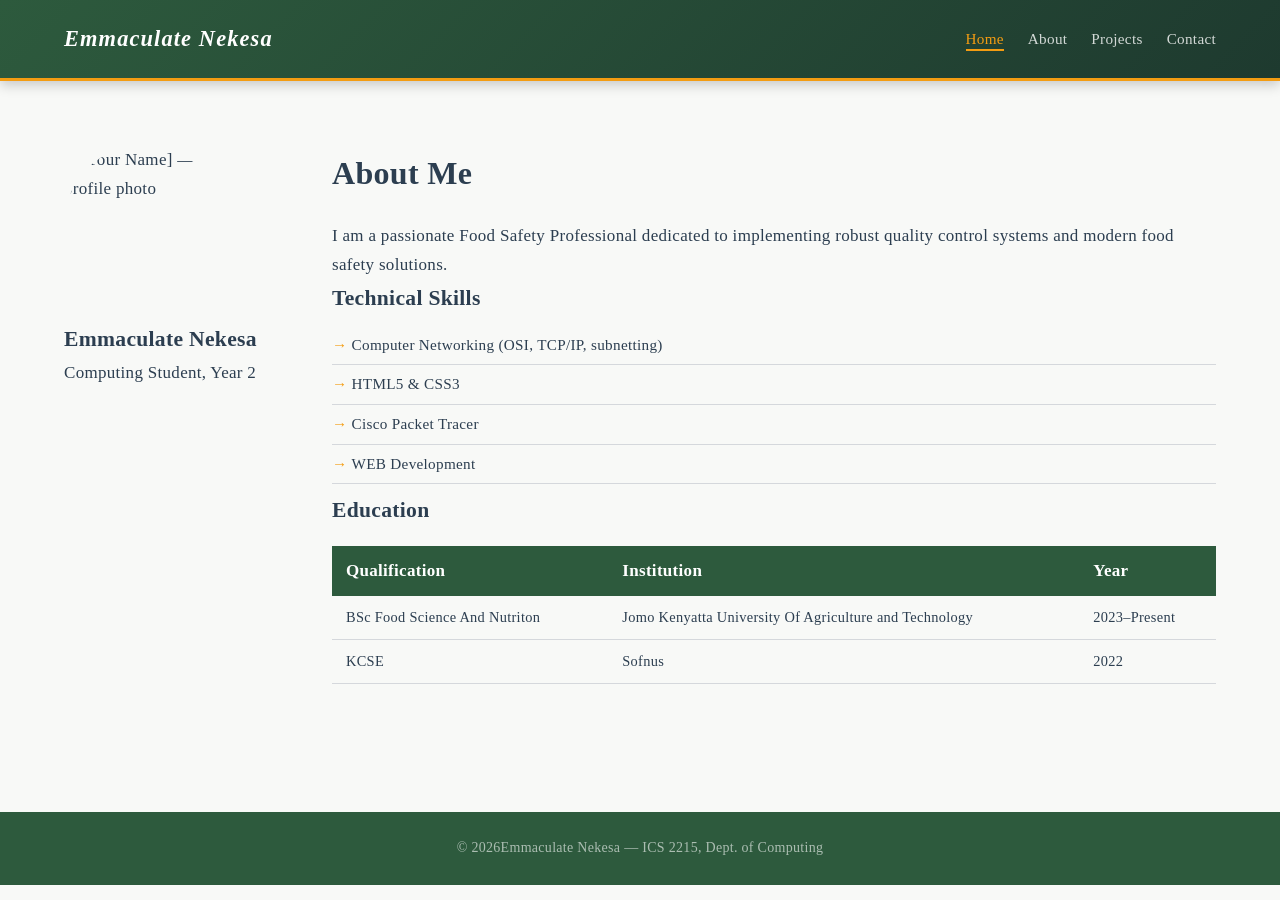
==== about.html @ 1c450b68 "Update portfolio with Emmaculate Nekesa branding and unique CSS styling" ====
<!-- Paste this into EVERY HTML file and customise the <title> and <main> -->
<!DOCTYPE html>
<html lang="en">
<head>
  <meta charset="UTF-8">
  <!-- REQUIRED for responsive design on mobile -->
  <meta name="viewport" content="width=device-width, initial-scale=1.0">
  <meta name="description" content="Portfolio of Emmaculate Nekesa — Computing student at Jkuat">
  <title>Emmaculate Nekesa | Portfolio</title>
  <link rel="stylesheet" href="css/style.css">
</head>
<body>

  <!-- Skip link: allows keyboard users to skip the nav -->
  <a href="#main" class="skip-link">Skip to main content</a>

  <header>
    <div class="container">
      <a href="index.html" class="logo">Emmaculate Nekesa</a>
      <nav aria-label="Main navigation">
        <ul>
          <!-- Add class="active" to the current page's link -->
          <li><a href="index.html" class="active">Home</a></li>
          <li><a href="about.html">About</a></li>
          <li><a href="projects.html">Projects</a></li>
          <li><a href="contact.html">Contact</a></li>
        </ul>
      </nav>
    </div>
  </header>

  <main id="main">
  <section class="about-section">
  <div class="container about-grid">

    <aside>
      <!-- Profile photo -->
      <img src="Images/profile.jpg"
           alt="[Your Name] — profile photo"
           class="profile-img">
      <h3>Emmaculate Nekesa</h3>
      <p class="role">Computing Student, Year 2</p>
    </aside>

    <div>
      <h2>About Me</h2>
      <p>I am a passionate Food Safety Professional dedicated to implementing robust quality control systems and modern food safety solutions.</p>

      <h3>Technical Skills</h3>
      <ul class="skills-list">
        <li>Computer Networking (OSI, TCP/IP, subnetting)</li>
        <li>HTML5 & CSS3</li>
        <li>Cisco Packet Tracer</li>
        <li>WEB Development</li>
      </ul>

      <h3>Education</h3>
      <table>
        <thead>
          <tr><th>Qualification</th><th>Institution</th><th>Year</th></tr>
        </thead>
        <tbody>
          <tr><td>BSc Food Science And Nutriton</td><td>Jomo Kenyatta University Of Agriculture and Technology</td><td>2023–Present</td></tr>
          <tr><td>KCSE</td><td>Sofnus</td><td>2022</td></tr>
        </tbody>
      </table>
    </div>
  </div>
</section>
  </main>

  <footer>
    <div class="container">
      <p>&copy; <span id="year"></span>Emmaculate Nekesa — ICS 2215, Dept. of Computing</p>
    </div>
  </footer>
  <script>document.getElementById('year').textContent = new Date().getFullYear();</script>
</body>
</html>
---- css/style.css ----
/* === 1. RESET & BOX-SIZING === */
*, *::before, *::after {
  box-sizing: border-box;
  margin: 0;
  padding: 0;
}

/* === 2. CSS CUSTOM PROPERTIES (change these to personalise) === */
:root {
  --clr-primary:  #2D5A3D;  /* Deep forest green */
  --clr-accent:   #F39C12;  /* Vibrant orange */
  --clr-text:     #2C3E50;
  --clr-muted:    #7F8C8D;
  --clr-bg:       #F8F9F7;
  --clr-white:    #FFFFFF;
  --clr-border:   #D5D8DC;
  --radius:       12px;
  --shadow:       0 4px 15px rgba(0,0,0,0.1);
  --max-width:    1200px;
}

/* === 3. BASE TYPOGRAPHY === */
body {
  font-family: 'Georgia', 'Trebuchet MS', serif, system-ui;
  font-size: 17px;
  line-height: 1.75;
  color: var(--clr-text);
  background: var(--clr-bg);
  letter-spacing: 0.3px;
}
h1 { font-size: clamp(2.2rem, 6vw, 3.8rem); line-height: 1.2; font-weight: 800; }
h2 { font-size: 2rem; margin-bottom: 1.25rem; font-weight: 700; }
h3 { font-size: 1.35rem; font-weight: 600; }
a  { color: var(--clr-primary); transition: color 0.3s; }
img{ max-width: 100%; height: auto; display: block; border-radius: var(--radius); }

/* === 4. LAYOUT CONTAINER === */
.container {
  max-width: var(--max-width);
  margin: 0 auto;
  padding: 0 1.5rem;
}

/* === 5. SKIP LINK (accessibility) === */
.skip-link {
  position: absolute;
  top: -100px;
  left: 0;
  background: var(--clr-primary);
  color: white;
  padding: 0.5rem 1rem;
  z-index: 9999;
  text-decoration: none;
}
.skip-link:focus { top: 0; }

/* === 6. HEADER + NAVIGATION (Flexbox) === */
header {
  background: linear-gradient(135deg, var(--clr-primary) 0%, #1E3A2F 100%);
  padding: 1.2rem 0;
  position: sticky;
  top: 0;
  z-index: 100;
  box-shadow: 0 4px 12px rgba(0,0,0,0.2);
  border-bottom: 3px solid var(--clr-accent);
}
header .container {
  display: flex;              /* FLEXBOX — row layout */
  justify-content: space-between;
  align-items: center;
  flex-wrap: wrap;
  gap: 0.75rem;
}
.logo {
  font-size: 1.4rem;
  font-weight: 800;
  color: white;
  text-decoration: none;
  letter-spacing: 0.05em;
  font-style: italic;
}
nav ul  { list-style: none; display: flex; gap: 1.5rem; }
nav a   {
  color: rgba(255,255,255,0.8);
  text-decoration: none;
  font-size: 0.95rem;
  font-weight: 500;
  padding-bottom: 2px;
  border-bottom: 2px solid transparent;
  transition: all 0.2s;
}
nav a:hover, nav a.active {
  color: var(--clr-accent);
  border-bottom-color: var(--clr-accent);
}

/* === 7. HERO SECTION === */
.hero {
  background: linear-gradient(135deg, var(--clr-primary) 0%, #1E3A2F 100%);
  color: white;
  padding: 7rem 1.5rem;
  text-align: center;
  position: relative;
  overflow: hidden;
}
.hero .accent { color: var(--clr-accent); }
.hero .tagline {
  font-size: 1.15rem;
  opacity: 0.75;
  margin: 0.75rem 0 0.5rem;
}
.hero p {
  max-width: 580px;
  margin: 0 auto 2rem;
  opacity: 0.85;
  font-size: 1.05rem;
}
.hero-btns { display: flex; gap: 1rem; justify-content: center; flex-wrap: wrap; }

/* === 8. BUTTONS === */
.btn {
  display: inline-block;
  padding: 0.95rem 2.5rem;
  background: var(--clr-accent);
  color: white;
  border-radius: var(--radius);
  text-decoration: none;
  font-weight: 700;
  font-size: 1rem;
  border: none;
  cursor: pointer;
  transition: all 0.3s ease;
  box-shadow: 0 4px 12px rgba(243, 156, 18, 0.3);
}
.btn:hover     { opacity: 0.9; transform: translateY(-2px); box-shadow: 0 6px 18px rgba(243, 156, 18, 0.4); }
.btn-outline   {
  background: transparent;
  border: 2.5px solid rgba(255,255,255,0.8);
  color: white;
  box-shadow: none;
}
.btn-outline:hover { border-color: white; background: rgba(255,255,255,0.1); }

/* === 9. PROJECT CARDS (CSS Grid) === */
.projects-section { padding: 4rem 0; }
.cards {
  display: grid;
  grid-template-columns: repeat(auto-fit, minmax(260px, 1fr));
  gap: 1.5rem;
  padding: 1.5rem 0;
}
.card {
  background: var(--clr-white);
  border-radius: var(--radius);
  padding: 2rem;
  border: 2px solid var(--clr-border);
  box-shadow: var(--shadow);
  display: flex;
  flex-direction: column;
  gap: 0.8rem;
  transition: all 0.3s ease;
  position: relative;
}
.card::before {
  content: '';
  position: absolute;
  top: 0;
  left: 0;
  right: 0;
  height: 4px;
  background: var(--clr-accent);
  border-radius: var(--radius) var(--radius) 0 0;
}
.card:hover  { transform: translateY(-5px); box-shadow: 0 12px 30px rgba(0,0,0,0.15); }
.card-tag {
  display: inline-block;
  background: var(--clr-accent);
  color: white;
  font-size: 0.75rem;
  font-weight: 700;
  padding: 5px 12px;
  border-radius: 20px;
  text-transform: uppercase;
  letter-spacing: 0.08em;
  align-self: flex-start;
}
.card h3    { font-size: 1.1rem; color: var(--clr-primary); }
.card p     { font-size: 0.9rem; color: var(--clr-muted); flex: 1; }
.card-link  { margin-top: auto; font-weight: 600; font-size: 0.9rem; }

/* === 10. ABOUT PAGE === */
.about-section  { padding: 4rem 0; }
.profile-img    { width: 160px; height: 160px; border-radius: 50%; object-fit: cover; margin-bottom: 1rem; }
.skills-list    { list-style: none; padding: 0.5rem 0; }
.skills-list li { padding: 6px 0; border-bottom: 1px solid var(--clr-border); font-size: 0.95rem; }
.skills-list li::before { content: "→ "; color: var(--clr-accent); font-weight: 700; }

table          { width: 100%; border-collapse: collapse; margin-top: 1rem; }
table th       { background: var(--clr-primary); color: white; padding: 10px 14px; text-align: left; }
table td       { padding: 9px 14px; border-bottom: 1px solid var(--clr-border); font-size: 0.9rem; }
table tr:nth-child(even) td { background: var(--clr-bg); }

/* === 11. CONTACT FORM === */
.contact-section  { padding: 4rem 0; }
.contact-form     { max-width: 620px; margin: 0 auto; background: var(--clr-white); padding: 2.5rem; border-radius: var(--radius); border: 1px solid var(--clr-border); box-shadow: var(--shadow); }
.form-group       { display: flex; flex-direction: column; gap: 6px; margin-bottom: 1.4rem; }
label             { font-size: 0.875rem; font-weight: 600; color: var(--clr-text); }
input, select, textarea {
  width: 100%;
  padding: 0.65rem 0.9rem;
  border: 1.5px solid var(--clr-border);
  border-radius: var(--radius);
  font-size: 1rem;
  font-family: inherit;
  transition: border-color 0.2s, box-shadow 0.2s;
}
input:focus, select:focus, textarea:focus {
  outline: none;
  border-color: var(--clr-primary);
  box-shadow: 0 0 0 3px rgba(26,60,110,0.12);
}

/* === 12. FOOTER === */
footer {
  background: var(--clr-primary);
  color: rgba(255,255,255,0.6);
  text-align: center;
  padding: 1.5rem;
  font-size: 0.875rem;
  margin-top: 4rem;
}
/* === 13. RESPONSIVE MEDIA QUERIES === */

/* Tablet and above — 768px+ */
@media (min-width: 768px) {
  .about-grid {
    display: grid;
    grid-template-columns: 220px 1fr;
    gap: 3rem;
    align-items: start;
  }
  .hero { padding: 8rem 1.5rem; }
}

/* Desktop — 1024px+ */
@media (min-width: 1024px) {
  .cards   { grid-template-columns: repeat(3, 1fr); }
  .hero h1 { font-size: 4rem; }
}

/* Mobile only — collapse nav to centre-aligned column */
@media (max-width: 599px) {
  header .container {
    flex-direction: column;
    text-align: center;
  }
  nav ul {
    gap: 1rem;
    flex-wrap: wrap;
    justify-content: center;
  }
  .hero  { padding: 3.5rem 1rem; }
  .contact-form { padding: 1.5rem; }
}

/* Print — hide navigation and buttons */
@media print {
  header, footer, .btn, .hero-btns { display: none; }
  body { font-size: 12pt; color: black; background: white; }
}
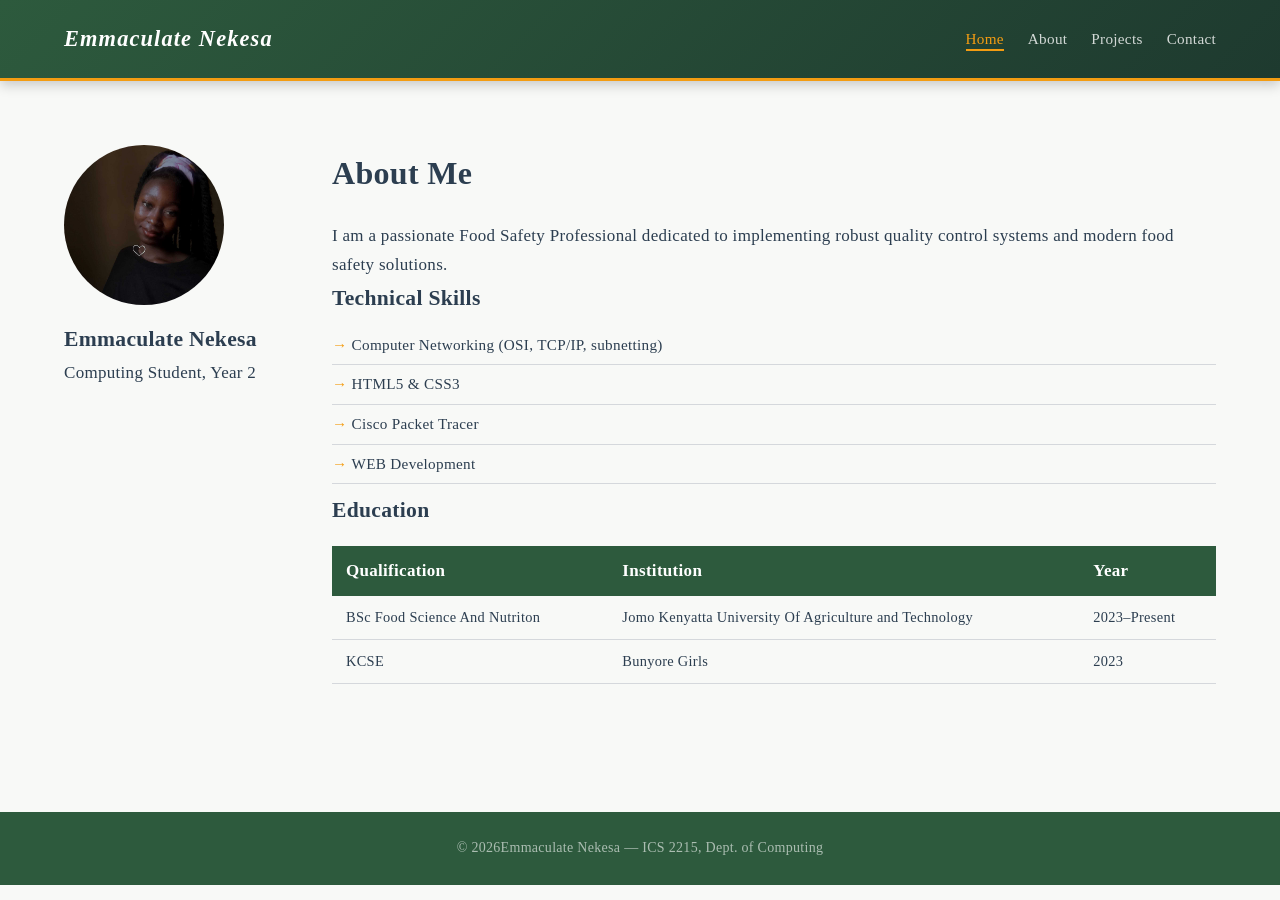
==== commit fbf1de72: "Apply user edits and push latest changes" ====
--- a/about.html
+++ b/about.html
@@ -61,7 +61,7 @@
         </thead>
         <tbody>
           <tr><td>BSc Food Science And Nutriton</td><td>Jomo Kenyatta University Of Agriculture and Technology</td><td>2023–Present</td></tr>
-          <tr><td>KCSE</td><td>Sofnus</td><td>2022</td></tr>
+          <tr><td>KCSE</td><td>Bunyore Girls</td><td>2023</td></tr>
         </tbody>
       </table>
     </div>
